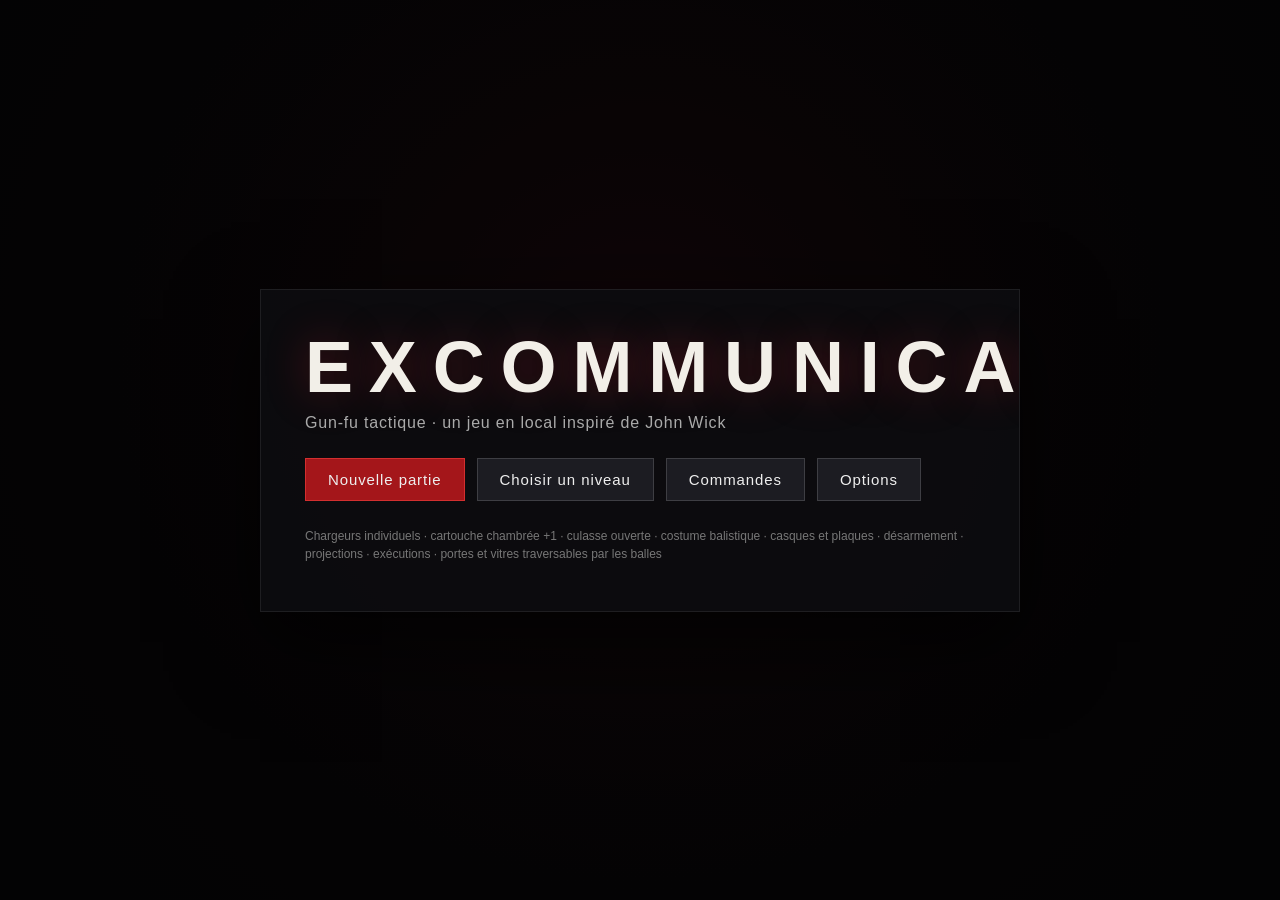
==== excommunicado/index.html @ 10c0a527 "Add Excommunicado, a local top-down gun-fu game inspired by John Wick Self-contained HTML5/Canvas/We" ====
<!DOCTYPE html>
<html lang="fr">
<head>
<meta charset="utf-8">
<title>EXCOMMUNICADO — Gun-fu tactique</title>
<meta name="viewport" content="width=device-width, initial-scale=1">
<meta name="description" content="Jeu d'action top-down réaliste inspiré de John Wick : chargeurs individuels, tirs à la tête létaux, protection balistique, désarmements, projections et exécutions.">
<link rel="icon" href="data:image/svg+xml,%3Csvg xmlns=%27http://www.w3.org/2000/svg%27 viewBox=%270 0 32 32%27%3E%3Crect width=%2732%27 height=%2732%27 fill=%27%23111%27/%3E%3Ccircle cx=%2716%27 cy=%2716%27 r=%2710%27 fill=%27none%27 stroke=%27%23d32f2f%27 stroke-width=%273%27/%3E%3Ccircle cx=%2716%27 cy=%2716%27 r=%273%27 fill=%27%23fff%27/%3E%3C/svg%3E">
<link rel="stylesheet" href="style.css">
</head>
<body>
<canvas id="game"></canvas>
<div id="ui">
  <!-- Menu principal -->
  <section id="menu" class="screen">
    <h1>EXCOMMUNICADO</h1>
    <p class="tag">Gun-fu tactique · un jeu en local inspiré de John Wick</p>
    <div class="buttons">
      <button data-action="start" class="primary">Nouvelle partie</button>
      <button data-action="levels">Choisir un niveau</button>
      <button data-action="controls">Commandes</button>
      <button data-action="options">Options</button>
    </div>
    <p class="hint">Chargeurs individuels · cartouche chambrée +1 · culasse ouverte · costume balistique · casques et plaques · désarmement · projections · exécutions · portes et vitres traversables par les balles</p>
  </section>

  <!-- Choix du niveau -->
  <section id="levels" class="screen hidden">
    <h2>Niveaux</h2>
    <div id="level-list" class="level-list"></div>
    <div class="buttons"><button data-action="back">Retour</button></div>
  </section>

  <!-- Commandes -->
  <section id="controls" class="screen hidden">
    <h2>Commandes</h2>
    <div class="controls-grid">
      <div><kbd>Z</kbd><kbd>Q</kbd><kbd>S</kbd><kbd>D</kbd> / <kbd>W</kbd><kbd>A</kbd><kbd>S</kbd><kbd>D</kbd></div><div>Se déplacer (AZERTY et QWERTY détectés automatiquement)</div>
      <div><kbd>Souris</kbd></div><div>Viser — le personnage regarde toujours le curseur</div>
      <div><kbd>Clic gauche</kbd></div><div>Tirer (semi-auto : un clic = un tir · auto : maintenir) · Couteau : frapper</div>
      <div><kbd>Clic droit</kbd> (maintenu)</div><div>Visée précise : dispersion réduite, déplacement ralenti</div>
      <div><kbd>R</kbd></div><div>Recharger. Chargeur partiel conservé (+1 chambrée). Arme vide = culasse ouverte, plus long. Fusil : cartouche par cartouche, interruptible</div>
      <div><kbd>F</kbd></div><div>Mêlée gun-fu : 1<sup>re</sup> frappe étourdit · 2<sup>e</sup> frappe <b>désarme</b> (vous récupérez l'arme) · 3<sup>e</sup> = <b>projection</b> au sol · <kbd>F</kbd> sur un ennemi à terre = <b>exécution</b></div>
      <div><kbd>Espace</kbd></div><div>Esquive (dans la direction du déplacement) — pas d'invulnérabilité, mais les tireurs ratent une cible rapide</div>
      <div><kbd>Maj</kbd></div><div>Courir (endurance, bruit de pas, imprécision)</div>
      <div><kbd>E</kbd></div><div>Ramasser une arme / des munitions / un kit / une plaque</div>
      <div><kbd>G</kbd></div><div>Lancer l'arme en main (étourdit, se ramasse ensuite)</div>
      <div><kbd>H</kbd></div><div>Kit de soins (3 s, interrompu si vous êtes touché)</div>
      <div><kbd>B</kbd></div><div>Mode de tir (auto / semi) sur les armes automatiques</div>
      <div><kbd>1</kbd>–<kbd>4</kbd> / <kbd>Molette</kbd> / <kbd>Tab</kbd></div><div>Changer d'arme (plus rapide que recharger)</div>
      <div><kbd>Échap</kbd> / <kbd>P</kbd></div><div>Pause</div>
    </div>
    <h3>Réalisme</h3>
    <ul class="rules">
      <li><b>Zones d'impact</b> : tête (létal), torse (3 balles de 9 mm sans protection), membres (ralentissement). Plus votre tir est centré, plus il touche haut.</li>
      <li><b>Protections</b> : votre costume balistique absorbe l'essentiel des tirs au torse mais s'use. Les mercenaires blindés ont des plaques (le 9 mm ne passe pas) et un casque (un premier tir à la tête le brise). La carabine 5,56 traverse plaques légères, caisses et corps.</li>
      <li><b>Munitions</b> : pas de réserve magique. Chaque chargeur a son compte. Les armes des morts se ramassent avec ce qu'il leur reste.</li>
      <li><b>IA</b> : temps de réaction, rafales, repli à couvert pour recharger, flanquement, alerte des alliés au bruit, fouille de la dernière position connue.</li>
      <li><b>Balistique</b> : portes en bois et vitres traversées (dégâts réduits), murs et piliers opaques, caisses arrêtent le pistolet.</li>
    </ul>
    <div class="buttons"><button data-action="back">Retour</button></div>
  </section>

  <!-- Options -->
  <section id="options" class="screen hidden">
    <h2>Options</h2>
    <div class="options">
      <label>Difficulté <select id="difficulty"></select></label>
      <p id="difficulty-desc" class="desc"></p>
      <label>Volume <input type="range" id="volume" min="0" max="1" step="0.05"></label>
      <label><input type="checkbox" id="music"> Musique d'ambiance</label>
      <label><input type="checkbox" id="crosshair"> Réticule dynamique</label>
      <button id="reset-progress" class="small">Effacer la progression</button>
    </div>
    <div class="buttons"><button data-action="back">Retour</button></div>
  </section>

  <!-- Briefing -->
  <section id="briefing" class="screen hidden">
    <p class="sub" id="brief-sub"></p>
    <h2 id="brief-title"></h2>
    <p class="brief" id="brief-text"></p>
    <p class="objective"><b>Objectif :</b> <span id="brief-obj"></span></p>
    <p class="loadout" id="brief-loadout"></p>
    <div class="buttons"><button data-action="begin" class="primary">Commencer (Entrée)</button><button data-action="menu">Menu</button></div>
  </section>

  <!-- Pause -->
  <section id="pause" class="screen hidden">
    <h2>Pause</h2>
    <div class="buttons">
      <button data-action="resume" class="primary">Reprendre (Échap)</button>
      <button data-action="restart">Recommencer le niveau</button>
      <button data-action="controls">Commandes</button>
      <button data-action="menu">Menu principal</button>
    </div>
  </section>

  <!-- Mort -->
  <section id="dead" class="screen hidden">
    <h2 class="red">Excommunicado</h2>
    <p class="sub">Le contrat a été honoré.</p>
    <div class="stats" id="dead-stats"></div>
    <div class="buttons"><button data-action="retry" class="primary">Réessayer (Entrée)</button><button data-action="menu">Menu</button></div>
  </section>

  <!-- Niveau terminé -->
  <section id="complete" class="screen hidden">
    <h2 id="complete-title"></h2>
    <div class="stats" id="complete-stats"></div>
    <div class="buttons"><button data-action="next" class="primary" id="next-btn">Niveau suivant</button><button data-action="menu">Menu</button></div>
  </section>
</div>
<script src="js/util.js"></script>
<script src="js/audio.js"></script>
<script src="js/input.js"></script>
<script src="js/weapons.js"></script>
<script src="js/maps.js"></script>
<script src="js/world.js"></script>
<script src="js/entities.js"></script>
<script src="js/render.js"></script>
<script src="js/game.js"></script>
</body>
</html>
---- excommunicado/style.css ----
* { box-sizing: border-box; }
html, body { margin: 0; padding: 0; height: 100%; background: #050507; color: #e6e3dc; font-family: "Segoe UI", Roboto, Helvetica, Arial, sans-serif; overflow: hidden; }
canvas#game { display: block; position: fixed; inset: 0; cursor: crosshair; }
#ui { position: fixed; inset: 0; display: flex; align-items: center; justify-content: center; background: rgba(0,0,0,0.55); overflow: auto; }
#ui.hidden { display: none; }
.screen { width: min(760px, 94vw); max-height: 94vh; overflow: auto; padding: 36px 44px; background: rgba(12,12,16,0.92); border: 1px solid rgba(255,255,255,0.08); box-shadow: 0 30px 80px rgba(0,0,0,0.7); }
.screen.hidden { display: none; }
h1 { font-size: clamp(38px, 7vw, 72px); letter-spacing: 0.22em; margin: 0 0 6px; font-weight: 800; color: #f2efe8; text-shadow: 0 0 40px rgba(200,30,40,0.35); }
h2 { font-size: 30px; letter-spacing: 0.12em; margin: 0 0 14px; text-transform: uppercase; }
h2.red { color: #e53935; }
h3 { margin: 26px 0 8px; font-size: 15px; letter-spacing: 0.1em; text-transform: uppercase; color: #bbb; }
.tag { color: #aaa; margin: 0 0 26px; letter-spacing: 0.05em; }
.sub { color: #999; margin: 0 0 4px; text-transform: uppercase; letter-spacing: 0.15em; font-size: 12px; }
.hint { color: #777; font-size: 12px; line-height: 1.5; margin-top: 26px; }
.brief { font-size: 17px; line-height: 1.55; color: #ddd; }
.objective { font-size: 15px; color: #ffd27f; }
.loadout { font-size: 13px; color: #999; }
.buttons { display: flex; flex-wrap: wrap; gap: 12px; margin-top: 18px; }
button { font: inherit; font-size: 15px; letter-spacing: 0.06em; padding: 12px 22px; background: #1c1c22; color: #eee; border: 1px solid rgba(255,255,255,0.15); cursor: pointer; transition: background .15s, transform .05s; }
button:hover { background: #2a2a33; }
button:active { transform: translateY(1px); }
button.primary { background: #a4161a; border-color: #d32f2f; }
button.primary:hover { background: #c0181d; }
button.small { padding: 8px 14px; font-size: 13px; }
.level-list { display: grid; gap: 10px; }
.level { display: grid; grid-template-columns: 44px 1fr; grid-template-rows: auto auto; text-align: left; padding: 12px 16px; align-items: center; }
.level .num { grid-row: 1 / span 2; font-size: 26px; font-weight: 800; color: #d32f2f; }
.level .name { font-size: 17px; font-weight: 700; }
.level .sub { grid-column: 2; margin: 0; font-size: 12px; color: #999; text-transform: none; letter-spacing: 0; }
.level.locked { opacity: 0.4; cursor: not-allowed; }
.controls-grid { display: grid; grid-template-columns: minmax(170px, auto) 1fr; gap: 8px 18px; font-size: 14px; line-height: 1.45; align-items: start; }
.controls-grid > div:nth-child(odd) { color: #ddd; white-space: nowrap; }
kbd { display: inline-block; padding: 2px 7px; margin: 0 1px; border: 1px solid #555; border-bottom-width: 3px; border-radius: 4px; background: #222; font-family: inherit; font-size: 12px; color: #fff; }
.rules { padding-left: 18px; font-size: 14px; line-height: 1.5; color: #ccc; }
.rules li { margin-bottom: 6px; }
.options label { display: block; margin: 14px 0; font-size: 15px; }
.options select, .options input[type=range] { margin-left: 10px; vertical-align: middle; font: inherit; }
.options select { background: #1c1c22; color: #eee; border: 1px solid #444; padding: 6px 10px; }
.options .desc { color: #999; font-size: 13px; margin: -6px 0 0; }
.stats { margin: 12px 0 6px; display: grid; gap: 6px; }
.stats .row { display: flex; justify-content: space-between; border-bottom: 1px solid rgba(255,255,255,0.08); padding: 6px 0; font-size: 15px; }
.stats .row b { color: #ffd27f; }
@media (max-width: 640px) { .screen { padding: 22px 18px; } .controls-grid { grid-template-columns: 1fr; } .controls-grid > div:nth-child(odd) { white-space: normal; margin-top: 8px; } }
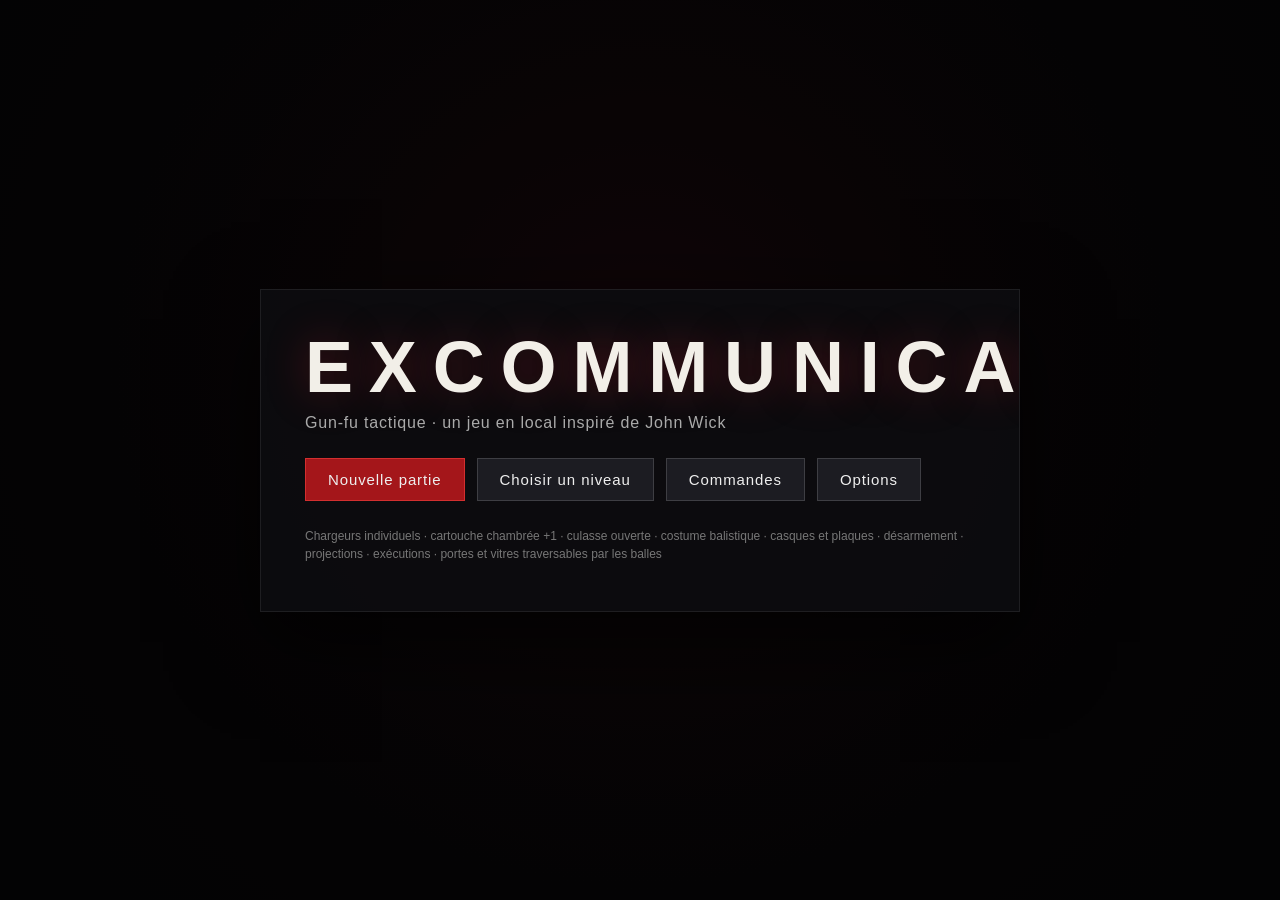
==== commit 7985c96a: "Add PS5 DualSense gamepad support and body-physics realism to Excommunicado - Gamepad API (standard " ====
--- a/excommunicado/index.html
+++ b/excommunicado/index.html
@@ -50,6 +50,23 @@
       <div><kbd>1</kbd>–<kbd>4</kbd> / <kbd>Molette</kbd> / <kbd>Tab</kbd></div><div>Changer d'arme (plus rapide que recharger)</div>
       <div><kbd>Échap</kbd> / <kbd>P</kbd></div><div>Pause</div>
     </div>
+    <h3>Manette PS5 (DualSense) — et autres manettes standard</h3>
+    <p class="desc">Branchez la manette (USB ou Bluetooth) et appuyez sur un bouton : elle est détectée automatiquement, les menus se pilotent au D-pad / stick, <kbd>✕</kbd> valide, <kbd>○</kbd> revient. Vibrations à chaque tir, impact et projection.</p>
+    <div class="controls-grid">
+      <div><kbd>Stick gauche</kbd></div><div>Se déplacer — vitesse analogique (marche lente à pas feutrés jusqu'au pas rapide)</div>
+      <div><kbd>Stick droit</kbd></div><div>Viser — le corps pivote (rotation limitée, réaliste), légère aide à la visée désactivable dans les options</div>
+      <div><kbd>R2</kbd></div><div>Tirer (gâchette analogique : chaque pression = un tir en semi-auto)</div>
+      <div><kbd>L2</kbd> (maintenu)</div><div>Visée précise</div>
+      <div><kbd>R1</kbd></div><div>Mêlée gun-fu : frappe → désarmement → projection · exécution sur un ennemi à terre</div>
+      <div><kbd>✕</kbd></div><div>Esquive</div>
+      <div><kbd>□</kbd></div><div>Recharger</div>
+      <div><kbd>△</kbd></div><div>Ramasser / interagir</div>
+      <div><kbd>L1</kbd></div><div>Lancer l'arme</div>
+      <div><kbd>L3</kbd> (clic stick gauche)</div><div>Courir</div>
+      <div><kbd>D-pad ↑</kbd> / <kbd>↓</kbd></div><div>Kit de soins / mode de tir</div>
+      <div><kbd>D-pad ←</kbd> / <kbd>→</kbd></div><div>Arme précédente / suivante</div>
+      <div><kbd>Options</kbd></div><div>Pause</div>
+    </div>
     <h3>Réalisme</h3>
     <ul class="rules">
       <li><b>Zones d'impact</b> : tête (létal), torse (3 balles de 9 mm sans protection), membres (ralentissement). Plus votre tir est centré, plus il touche haut.</li>
@@ -70,6 +87,7 @@
       <label>Volume <input type="range" id="volume" min="0" max="1" step="0.05"></label>
       <label><input type="checkbox" id="music"> Musique d'ambiance</label>
       <label><input type="checkbox" id="crosshair"> Réticule dynamique</label>
+      <label><input type="checkbox" id="aimassist"> Aide à la visée (manette uniquement)</label>
       <button id="reset-progress" class="small">Effacer la progression</button>
     </div>
     <div class="buttons"><button data-action="back">Retour</button></div>
--- a/excommunicado/style.css
+++ b/excommunicado/style.css
@@ -41,3 +41,5 @@
 .stats .row { display: flex; justify-content: space-between; border-bottom: 1px solid rgba(255,255,255,0.08); padding: 6px 0; font-size: 15px; }
 .stats .row b { color: #ffd27f; }
 @media (max-width: 640px) { .screen { padding: 22px 18px; } .controls-grid { grid-template-columns: 1fr; } .controls-grid > div:nth-child(odd) { white-space: normal; margin-top: 8px; } }
+
+.gp-focus { outline: 2px solid #fff; outline-offset: 2px; box-shadow: 0 0 0 5px rgba(211,47,47,0.55); }
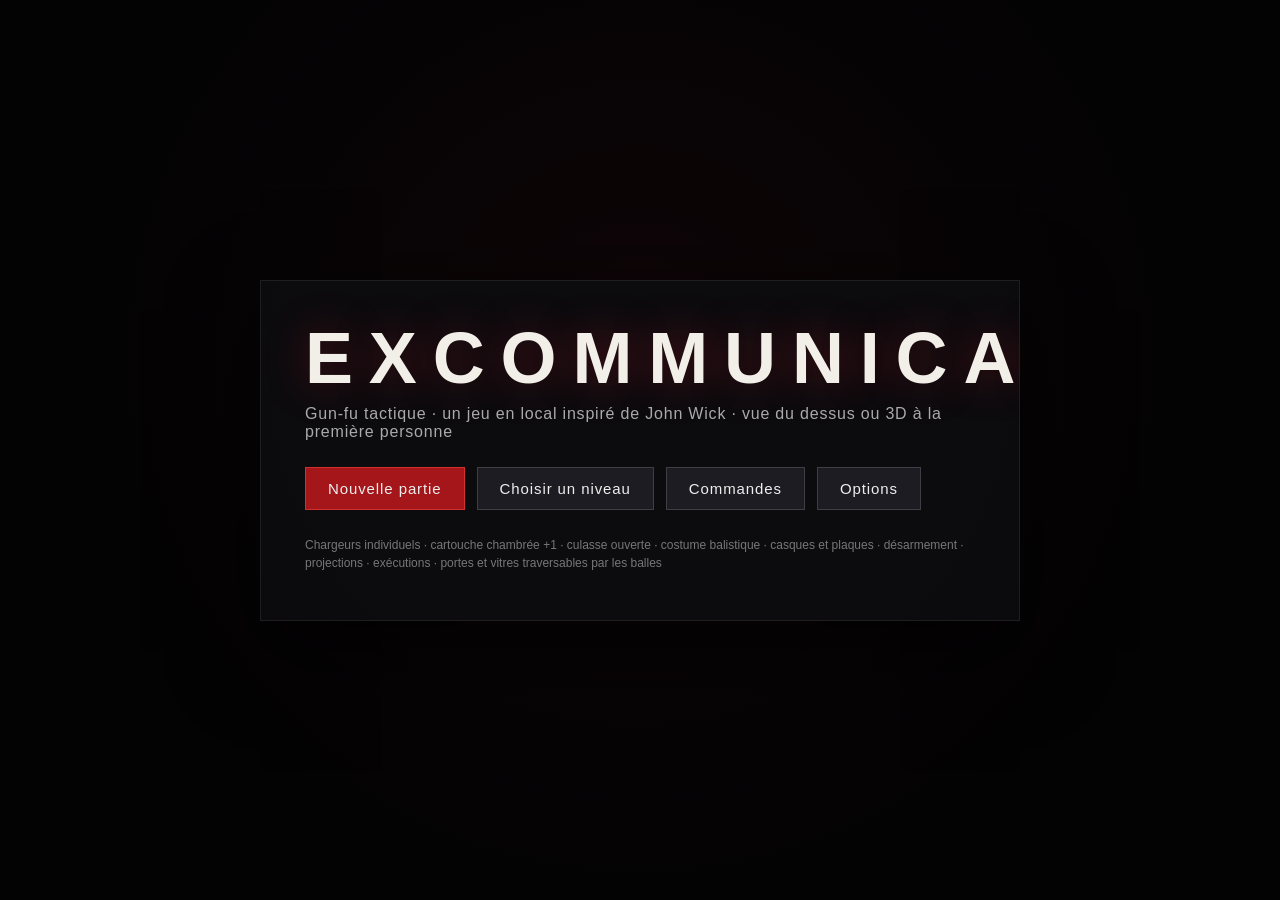
==== commit d5a7d4dd: "Add first-person 3D mode to Excommunicado (software raycaster) - js/fps.js: per-column DDA raycaster" ====
--- a/excommunicado/index.html
+++ b/excommunicado/index.html
@@ -14,7 +14,7 @@
   <!-- Menu principal -->
   <section id="menu" class="screen">
     <h1>EXCOMMUNICADO</h1>
-    <p class="tag">Gun-fu tactique · un jeu en local inspiré de John Wick</p>
+    <p class="tag">Gun-fu tactique · un jeu en local inspiré de John Wick · vue du dessus ou 3D à la première personne</p>
     <div class="buttons">
       <button data-action="start" class="primary">Nouvelle partie</button>
       <button data-action="levels">Choisir un niveau</button>
@@ -50,6 +50,15 @@
       <div><kbd>1</kbd>–<kbd>4</kbd> / <kbd>Molette</kbd> / <kbd>Tab</kbd></div><div>Changer d'arme (plus rapide que recharger)</div>
       <div><kbd>Échap</kbd> / <kbd>P</kbd></div><div>Pause</div>
     </div>
+    <h3>Vue 3D à la première personne</h3>
+    <p class="desc">Activez-la dans les options ou avec <kbd>V</kbd> en jeu. Un clic dans la fenêtre capture la souris (regard libre) ; <kbd>Échap</kbd> la libère et met le jeu en pause. À la manette, le stick droit pilote le regard.</p>
+    <div class="controls-grid">
+      <div><kbd>Souris</kbd> / <kbd>Stick droit</kbd></div><div>Regarder (lacet et tangage)</div>
+      <div><kbd>Z</kbd><kbd>S</kbd> / <kbd>Q</kbd><kbd>D</kbd></div><div>Avancer / reculer, pas chassés gauche / droite (relatifs au regard)</div>
+      <div><kbd>Visée verticale</kbd></div><div>La hauteur visée décide de la zone touchée : tête (au-dessus des épaules), torse, jambes. Trop haut = la balle passe au-dessus.</div>
+      <div><kbd>Clic droit</kbd> / <kbd>L2</kbd></div><div>Épauler : champ de vision resserré, dispersion réduite, marche lente</div>
+      <div><kbd>Minimap</kbd></div><div>En haut à droite : plan des environs, cône de vision, ennemis en vue</div>
+    </div>
     <h3>Manette PS5 (DualSense) — et autres manettes standard</h3>
     <p class="desc">Branchez la manette (USB ou Bluetooth) et appuyez sur un bouton : elle est détectée automatiquement, les menus se pilotent au D-pad / stick, <kbd>✕</kbd> valide, <kbd>○</kbd> revient. Vibrations à chaque tir, impact et projection.</p>
     <div class="controls-grid">
@@ -82,6 +91,10 @@
   <section id="options" class="screen hidden">
     <h2>Options</h2>
     <div class="options">
+      <label>Vue <select id="view"><option value="top">Vue du dessus (2D)</option><option value="fp">Première personne (3D)</option></select></label>
+      <p class="desc">En jeu : <kbd>V</kbd> (ou le pavé tactile de la manette) bascule entre les deux vues à tout moment.</p>
+      <label>Sensibilité souris (3D) <input type="range" id="sensitivity" min="0.3" max="3" step="0.1"></label>
+      <label>Résolution du rendu 3D <select id="fpres"><option value="480">Basse (480 colonnes)</option><option value="640">Moyenne (640)</option><option value="800">Haute (800)</option><option value="960">Très haute (960)</option></select></label>
       <label>Difficulté <select id="difficulty"></select></label>
       <p id="difficulty-desc" class="desc"></p>
       <label>Volume <input type="range" id="volume" min="0" max="1" step="0.05"></label>
@@ -137,6 +150,7 @@
 <script src="js/world.js"></script>
 <script src="js/entities.js"></script>
 <script src="js/render.js"></script>
+<script src="js/fps.js"></script>
 <script src="js/game.js"></script>
 </body>
 </html>
